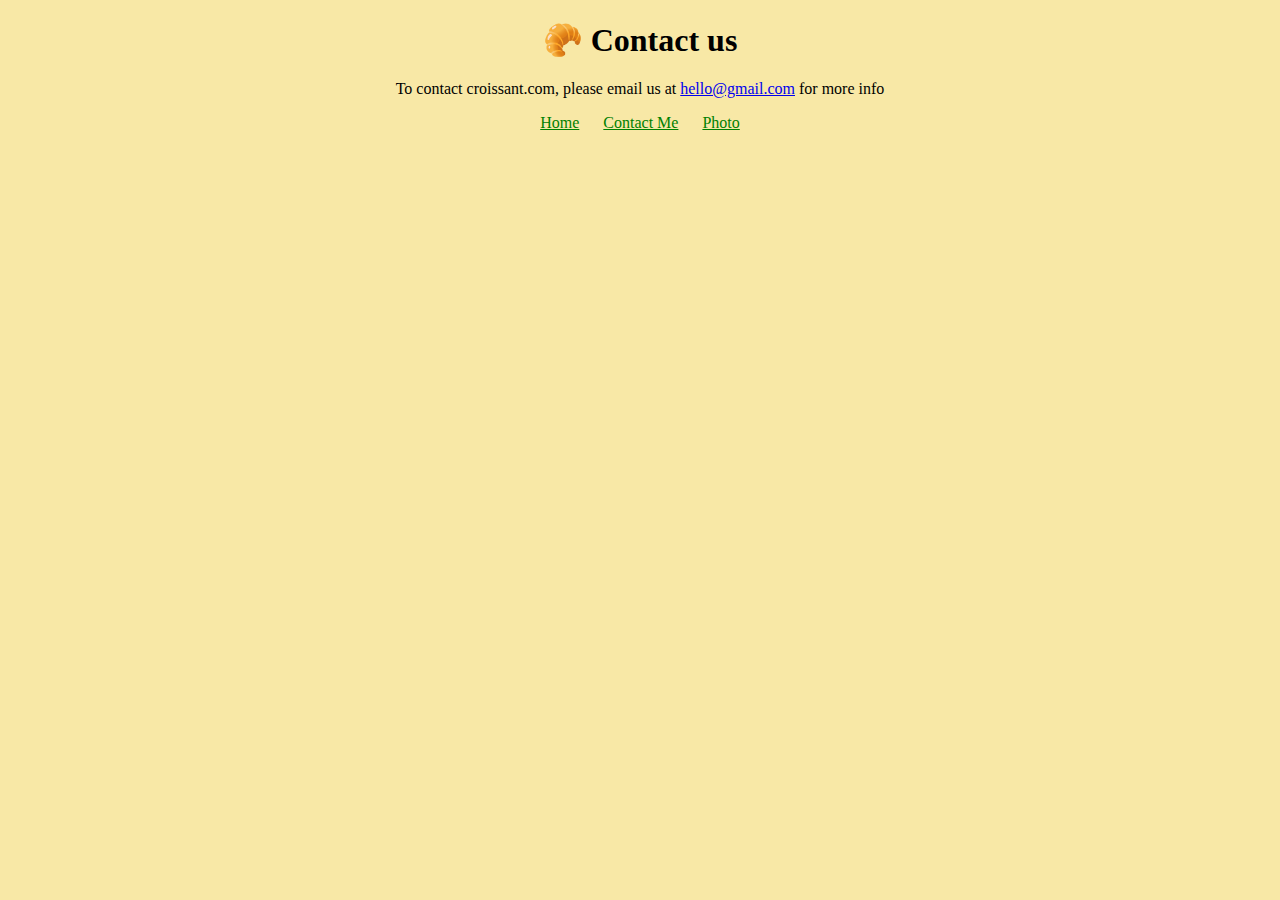
==== contact.html @ 483aa295 "multiple-pages" ====
<!DOCTYPE html>
<html lang="en">

<head>
    <meta charset="UTF-8">
    <meta http-equiv="X-UA-Compatible" content="IE=edge">
    <meta name="viewport" content="width=device-width, initial-scale=1.0">
    <link href="css/styles.css" rel="stylesheet" type="text/css" />
    <title>Contact</title>
</head>

<body>
    <h1>🥐 Contact us</h1>
    <p>To contact croissant.com, please email us at
        <a href="mailto:hello@gmail" title="contact us">hello@gmail.com</a>
        for more info
    </p>
    <footer>
        <a href="/index.html">Home</a>
        <a href="contact.html">Contact Me</a>
        <a href="/photo.html">Photo</a>
    </footer>

</body>

</html>
---- css/styles.css ----
body {
  background: #f8e8a6;
  display: block;
  margin: 8px;
}
h1,
p {
  text-align: center;
}
h1 {
  display: block;
  font-size: 32px;
  margin-top: 21px;
  margin-bottom: 21px;
}
p {
  margin-top: 16px;
  margin-bottom: 16px;
}
footer {
  text-align: center;
  display: block;
}
footer a {
  margin: 0 10px;
  color: green;
  cursor: pointer;
  text-decoration: underline;
}
img {
  max-width: 100%;
  border-radius: 10px;
  display: block;
  margin: 30px auto;
}
a {
  color: -webkit-link;
  cursor: pointer;
  text-decoration: underline;
}
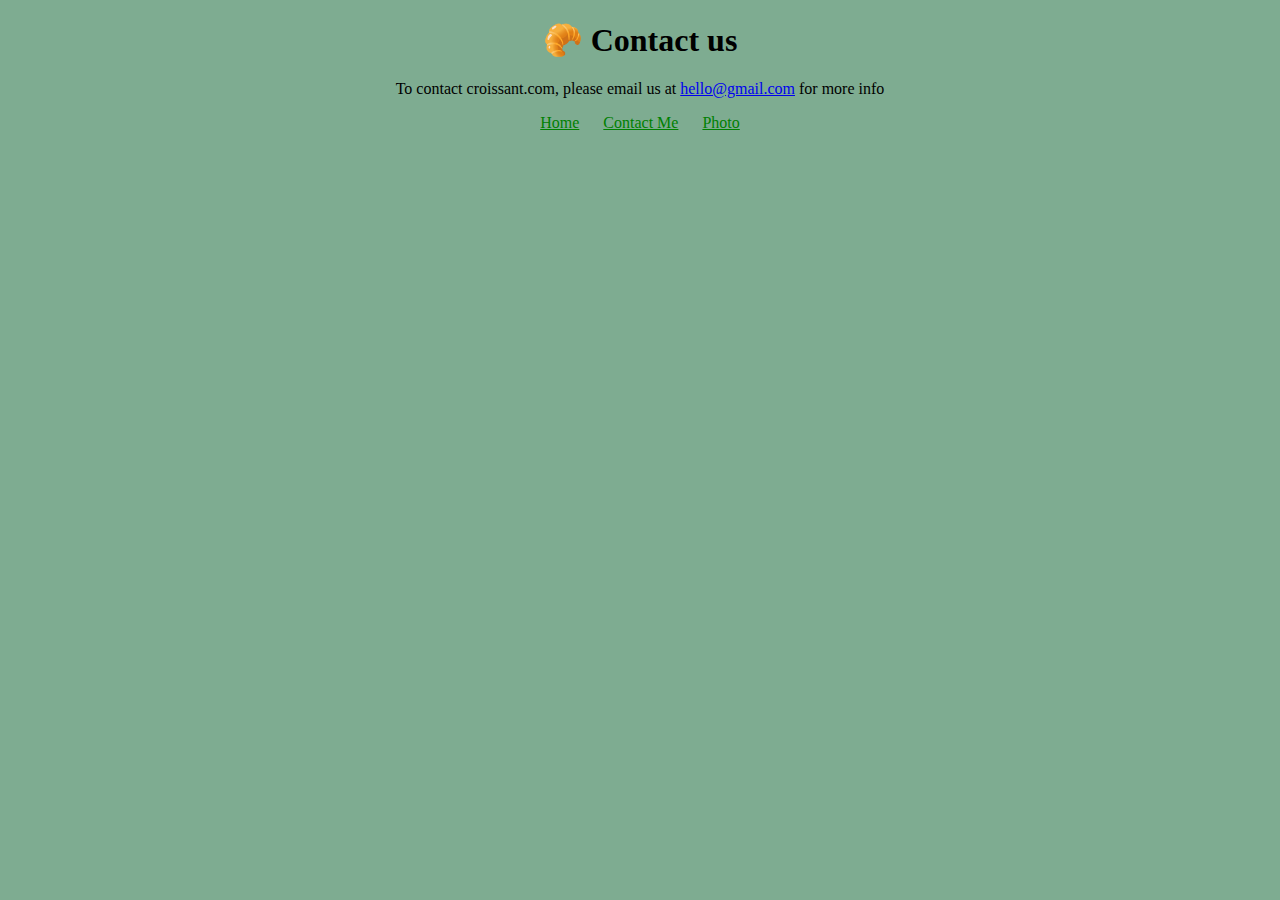
==== commit c3d09279: "Addided SEO friendly structure" ====
--- a/contact.html
+++ b/contact.html
@@ -16,9 +16,9 @@
         for more info
     </p>
     <footer>
-        <a href="/index.html">Home</a>
-        <a href="contact.html">Contact Me</a>
-        <a href="/photo.html">Photo</a>
+        <a href="index.html" title="home">Home</a>
+        <a href="contact.html" title="contact-with-croissant.com">Contact Me</a>
+        <a href="photo.html" titlt="fresh croissant">Photo</a>
     </footer>
 
 </body>
--- a/css/styles.css
+++ b/css/styles.css
@@ -1,5 +1,5 @@
 body {
-  background: #f8e8a6;
+  background: #7eac91;
   display: block;
   margin: 8px;
 }
